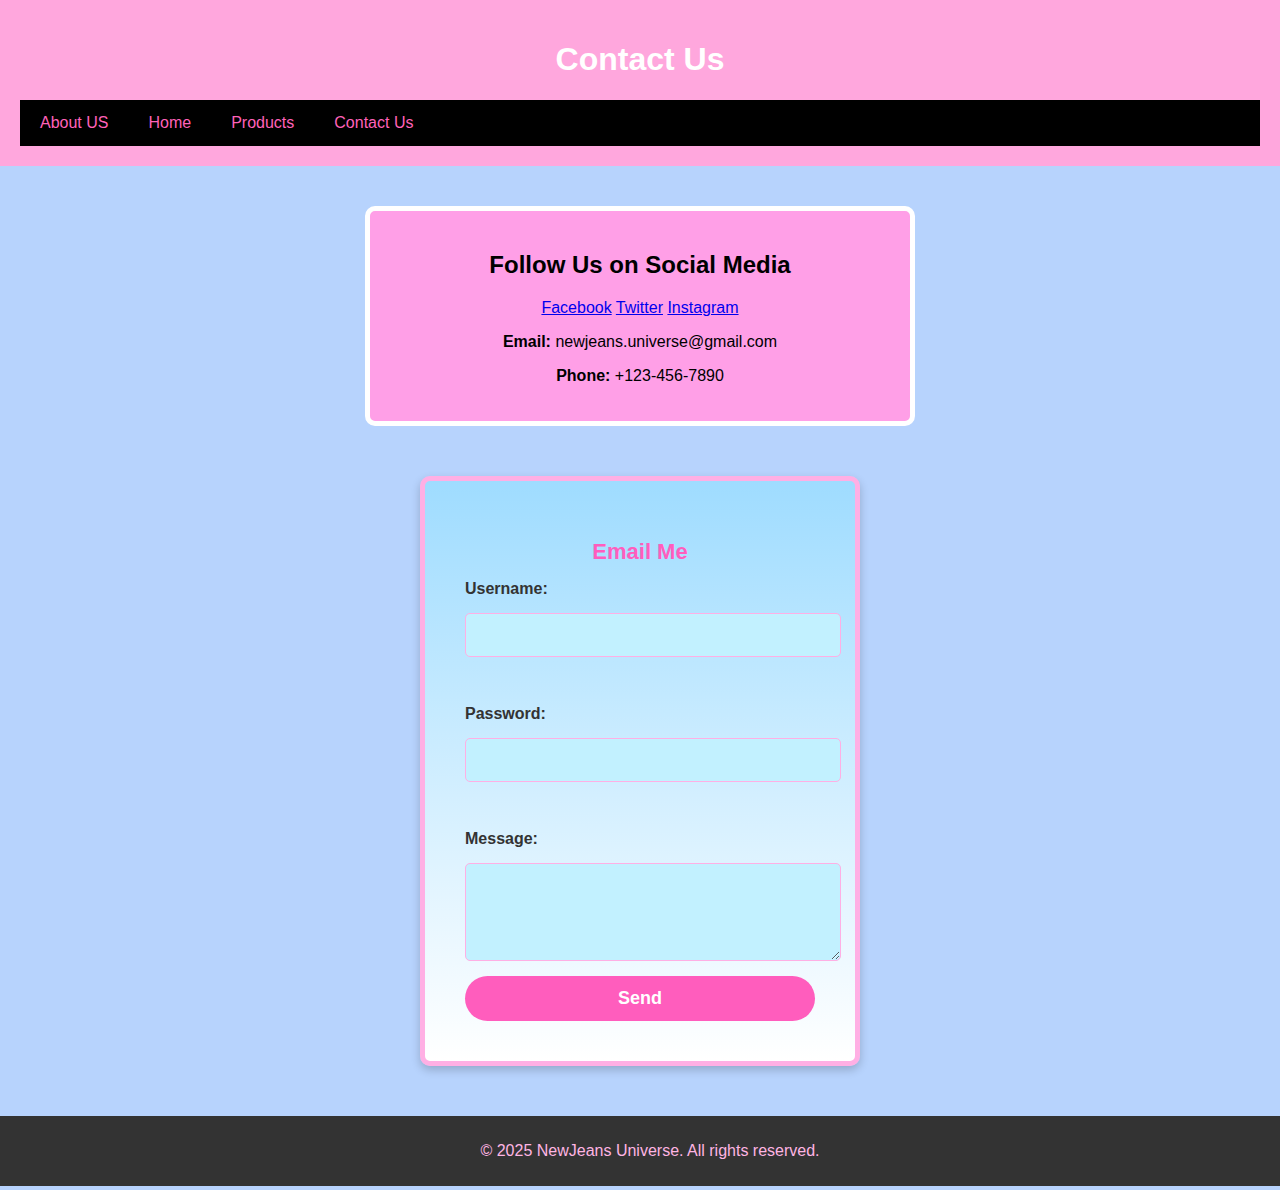
==== act5contact.html @ 0f7567df "Add files via upload" ====
<!DOCTYPE html>
<html>

<head>
    <meta charset="UTF-8">
    <meta name="viewport" content="width=device-width, initial-scale=1">
    <link rel="shortcut icon" href="IMAGES/JEANS.jpg">
    <link rel="stylesheet" href="styleee.css">
</head>

<body>

    <header>
        <h1>Contact Us</h1>
        <div class="navbar">
            <a href="actUs.html">About US</a>
            <a href="activity5.html">Home</a>
            <a href="act5prd.html">Products</a>
            <a href="act5contact.html">Contact Us</a>
        </div>
    </header>

    <div class="contact-container">
        <h2>Follow Us on Social Media</h2>
        <div class="social-links">
            <a href="https://web.facebook.com/itskatevillacorta/map" target="_blank">Facebook</a>
            <a href="https://x.com/NewJeans_ADOR?ref_src=twsrc%5Egoogle%7Ctwcamp%5Eserp%7Ctwgr%5Eauthor" target="_blank">Twitter</a>
            <a href="https://www.instagram.com/newjeans_official/?hl=en" target="_blank">Instagram</a>
        </div>

        <p><b>Email:</b> newjeans.universe@gmail.com</p>
        <p><b>Phone:</b> +123-456-7890</p>
    </div>

    <div class="email-form">
        <h2>Email Me</h2>
        <form>
            <label for="username">Username:</label>
            <input type="text" id="username" name="username" required>

            <br><label for="password">Password:</label>
            <input type="password" id="password" name="password" required>

            <br><label for="message">Message:</label>
            <textarea id="message" name="message" rows="4" required></textarea>

            <button type="submit">Send</button>
        </form>
    </div>

    <footer>
        <p>&copy; 2025 NewJeans Universe. All rights reserved.</p>
    </footer>

</body>

</html>
---- styleee.css ----
body {
    font-family: Arial, sans-serif;
    margin: 0;
    padding: 0;
    text-align: center;
    background-color: #b7d3fd;
}

header {
    background-color: #ffa7dd;
    color: white;
    padding: 20px;
}

.navbar{
    display: flex;
    background-color: rgb(0, 0, 0);
}
.navbar a {
    color: rgb(255, 98, 185);
    padding: 14px 20px; 
    text-decoration: none;
    text-align: center;
}

.navbar a:hover {
    background-color: #cafffb;
    color: black;
}

.contact-container {
    max-width: 90%;
    width: 500px;
    margin: 40px auto;
    padding: 20px;
    border: 5px solid #ffffff;
    border-radius: 10px;
    background-color: rgb(255, 159, 231);
}

.email-form {
    max-width: 350px;
    width: 90%;
    margin: 50px auto;
    padding: 40px;
    border: 5px solid #ffafe4;
    border-radius: 10px;
    background: linear-gradient(to bottom, #9fdcff, #fff);
    box-shadow: 0px 4px 10px rgba(0, 0, 0, 0.2);
    text-align: center;
}

.email-form h2 {
    color: #ff5dbd;
    margin-bottom: 15px;
    font-size: 22px;
}

.email-form .user-icon {
    font-size: 60px;
    color: #ff5dbd;
    margin-bottom: 20px;
}

.email-form form {
    display: flex;
    flex-direction: column;
    gap: 15px;
}

.email-form label {
    font-weight: bold;
    color: #333;
    text-align: left;
}

.email-form input, 
.email-form textarea {
    width: 100%;
    padding: 12px;
    border: 1px solid #ffafe4;
    border-radius: 5px;
    font-size: 16px;
    background: rgb(194, 241, 255);
    outline: none;
}

.email-form input:focus, 
.email-form textarea:focus {
    border: 1px solid #ff5dbd;
}

.email-form .remember-me {
    display: flex;
    justify-content: space-between;
    font-size: 14px;
    color: #666;
    margin-bottom: 15px;
}

.email-form button {
    background-color: #ff5dbd;
    color: white;
    padding: 12px;
    border: none;
    border-radius: 25px;
    font-size: 18px;
    cursor: pointer;
    font-weight: bold;
    width: 100%;
    transition: 0.3s;
}

.email-form button:hover {
    background-color: #ff94d8;
}

footer {
    background-color: #333;
    color: rgb(255, 181, 227);
    padding: 10px;
    width: 100%;
    margin-top: 40px;
}
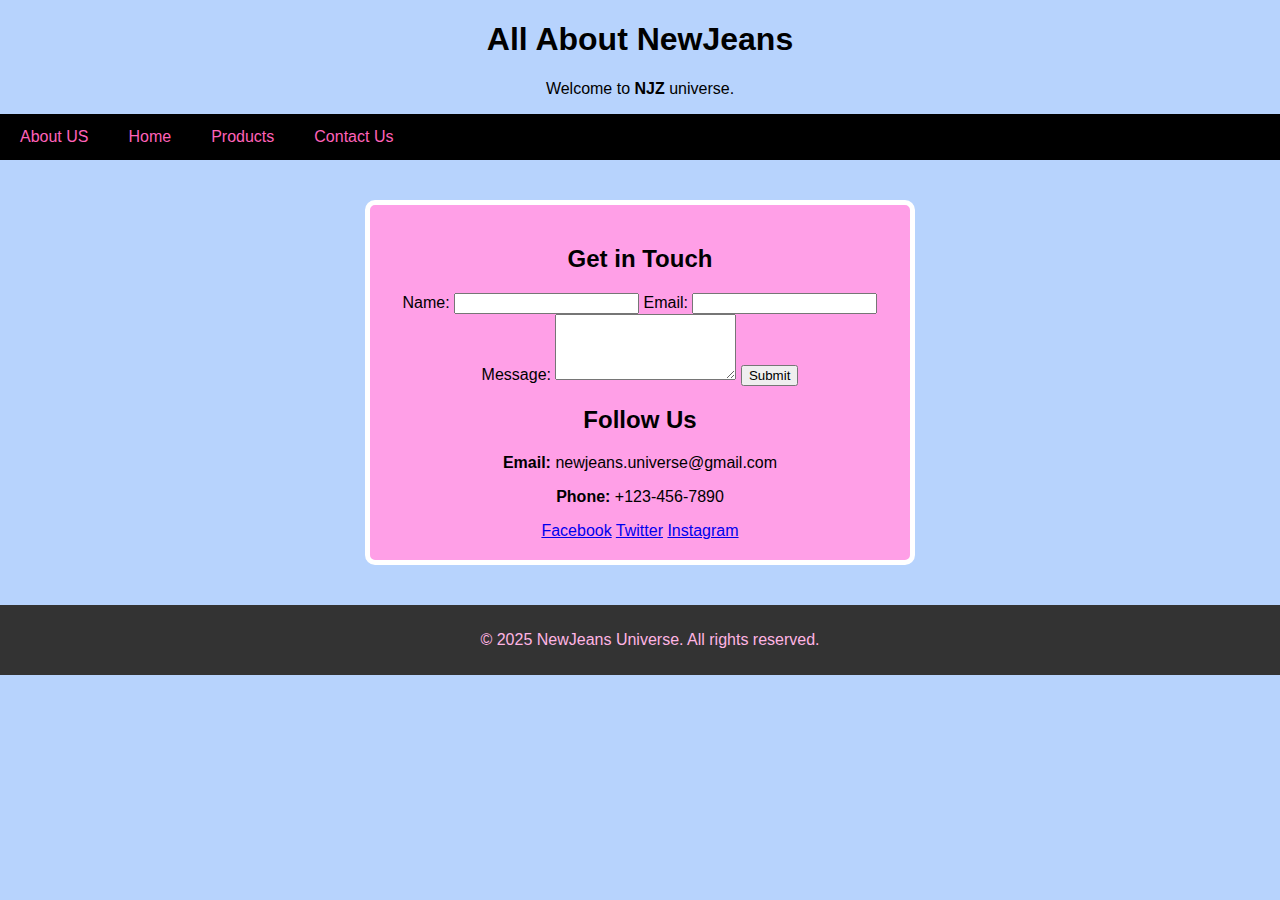
==== commit 78be8920: "Update act5contact.html" ====
--- a/act5contact.html
+++ b/act5contact.html
@@ -1,51 +1,55 @@
 <!DOCTYPE html>
-<html>
+<html lang="en">
 
 <head>
     <meta charset="UTF-8">
     <meta name="viewport" content="width=device-width, initial-scale=1">
-    <link rel="shortcut icon" href="IMAGES/JEANS.jpg">
+    <title>Contact Us - NewJeans Universe</title>
     <link rel="stylesheet" href="styleee.css">
 </head>
 
-<body>
+    <body>
 
-    <header>
-        <h1>Contact Us</h1>
+        <div class="header">
+            <h1>All About NewJeans</h1>
+            <p>Welcome to <b>NJZ</b> universe.</p>
+        </div>
+
         <div class="navbar">
-            <a href="actUs.html">About US</a>
+            <a href="index.html">About US</a>
             <a href="activity5.html">Home</a>
             <a href="act5prd.html">Products</a>
             <a href="act5contact.html">Contact Us</a>
         </div>
-    </header>
 
     <div class="contact-container">
-        <h2>Follow Us on Social Media</h2>
-        <div class="social-links">
-            <a href="https://web.facebook.com/itskatevillacorta/map" target="_blank">Facebook</a>
-            <a href="https://x.com/NewJeans_ADOR?ref_src=twsrc%5Egoogle%7Ctwcamp%5Eserp%7Ctwgr%5Eauthor" target="_blank">Twitter</a>
-            <a href="https://www.instagram.com/newjeans_official/?hl=en" target="_blank">Instagram</a>
+        <div class="contact-form">
+            <h2>Get in Touch</h2>
+            <form>
+                <label for="name">Name:</label>
+                <input type="text" id="name" name="name" required>
+
+                <label for="email">Email:</label>
+                <input type="email" id="email" name="email" required>
+
+                <label for="message">Message:</label>
+                <textarea id="message" name="message" rows="4" required></textarea>
+
+                <button type="submit">Submit</button>
+            </form>
         </div>
 
-        <p><b>Email:</b> newjeans.universe@gmail.com</p>
-        <p><b>Phone:</b> +123-456-7890</p>
-    </div>
+        <div class="contact-info">
+            <h2>Follow Us</h2>
+            <p><b>Email:</b> newjeans.universe@gmail.com</p>
+            <p><b>Phone:</b> +123-456-7890</p>
 
-    <div class="email-form">
-        <h2>Email Me</h2>
-        <form>
-            <label for="username">Username:</label>
-            <input type="text" id="username" name="username" required>
-
-            <br><label for="password">Password:</label>
-            <input type="password" id="password" name="password" required>
-
-            <br><label for="message">Message:</label>
-            <textarea id="message" name="message" rows="4" required></textarea>
-
-            <button type="submit">Send</button>
-        </form>
+            <div class="social-links">
+                <a href="https://web.facebook.com/itskatevillacorta/map" target="_blank">Facebook</a>
+                <a href="https://x.com/NewJeans_ADOR" target="_blank">Twitter</a>
+                <a href="https://www.instagram.com/newjeans_official" target="_blank">Instagram</a>
+            </div>
+        </div>
     </div>
 
     <footer>
